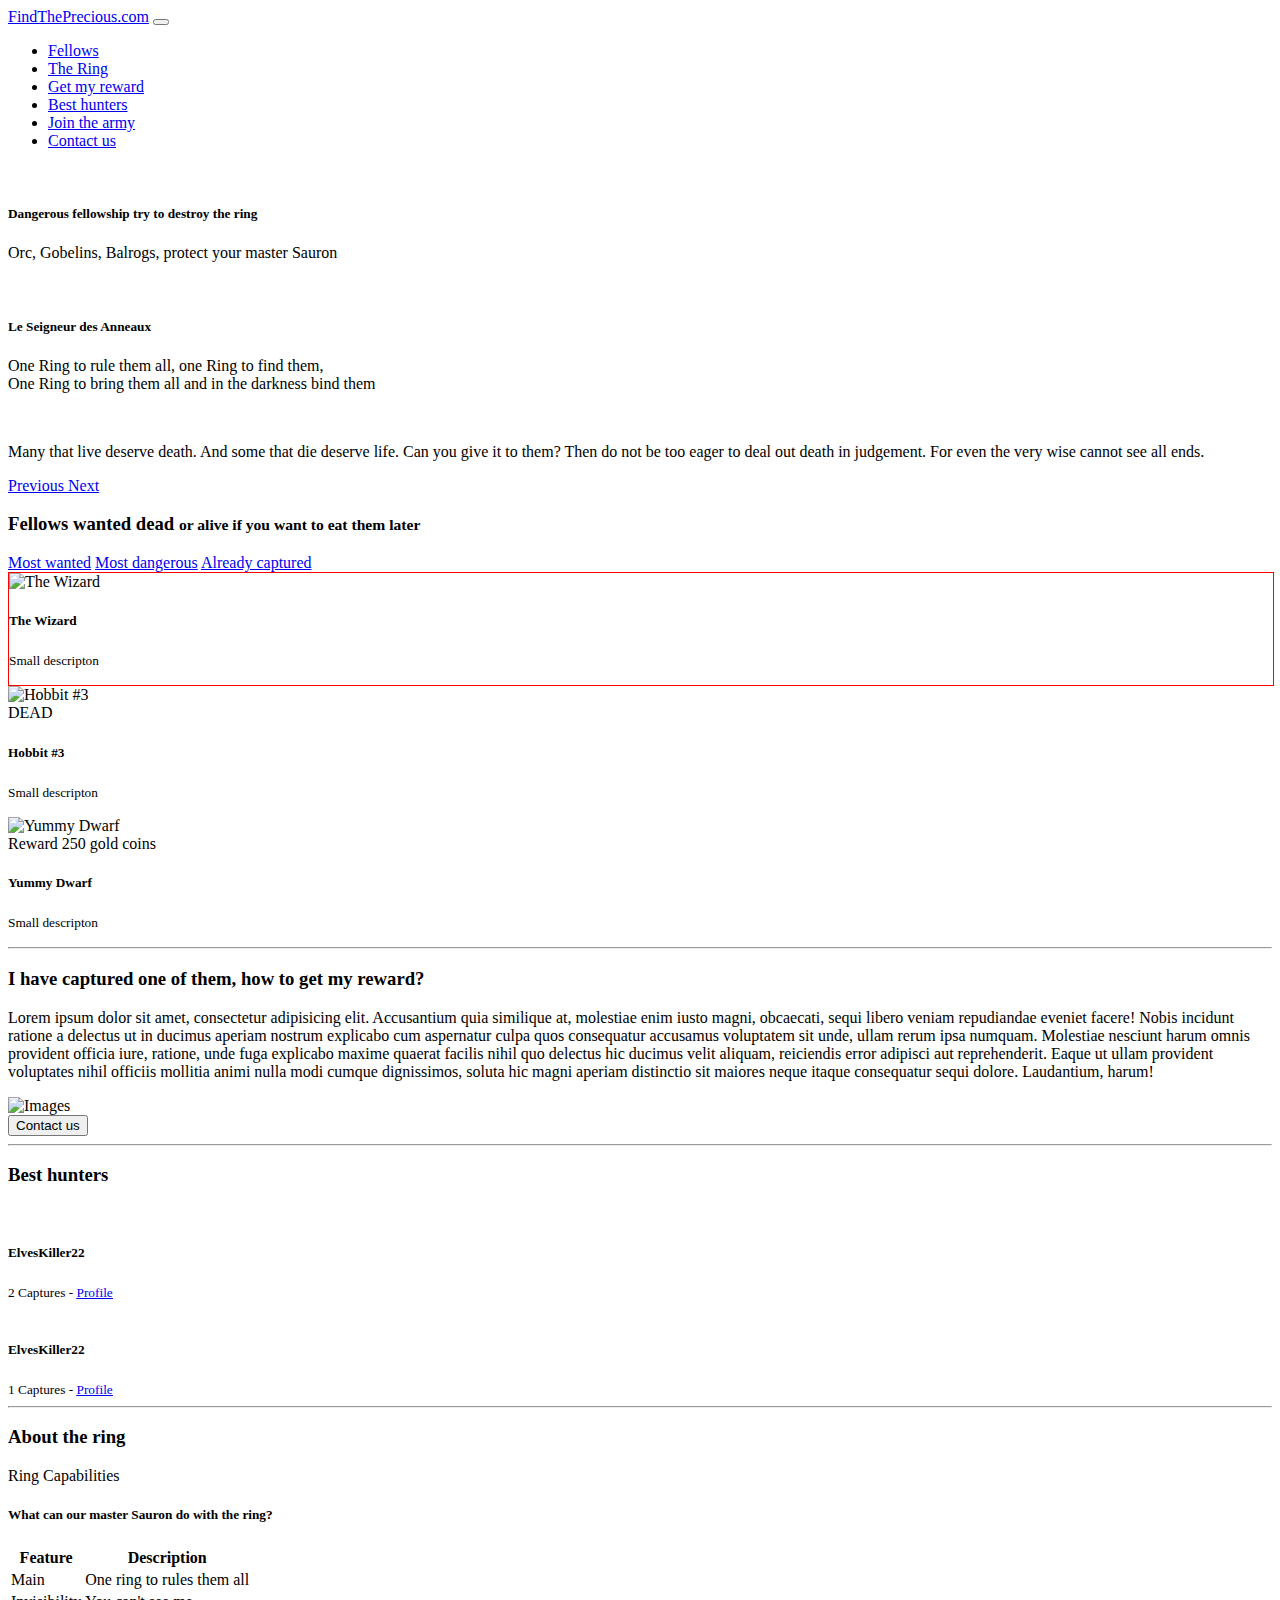
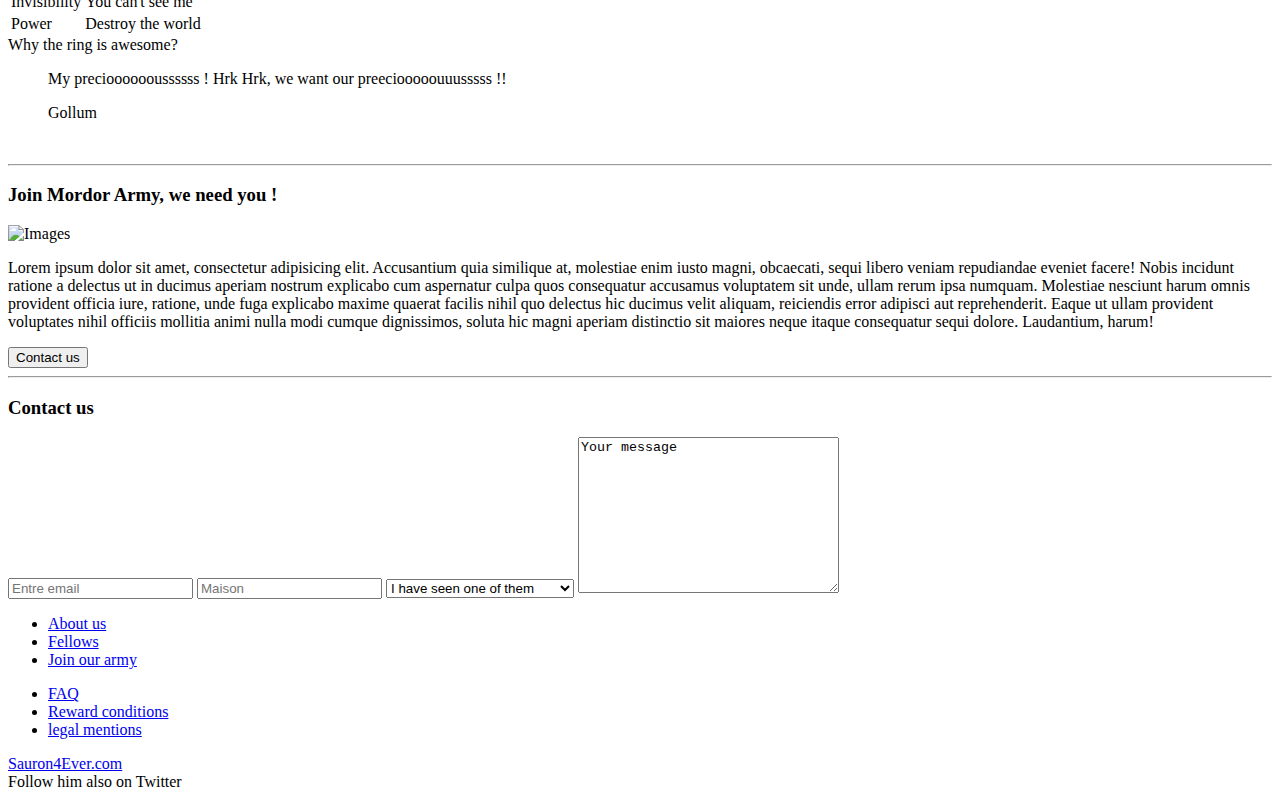
==== index.html @ f3e92174 "nvelle version ajout texte sur carousel" ====
<!DOCTYPE html>
<html lang="en">
<head>
	<meta charset="UTF-8">
	 <meta name="viewport" content="width=device-width, initial-scale=1, shrink-to-fit=no">

	 <!-- Bootstrap CSS -->
    <link rel="stylesheet" href="https://stackpath.bootstrapcdn.com/bootstrap/4.1.3/css/bootstrap.min.css" integrity="sha384-MCw98/SFnGE8fJT3GXwEOngsV7Zt27NXFoaoApmYm81iuXoPkFOJwJ8ERdknLPMO" crossorigin="anonymous">

    <link rel="stylesheet" href="style.css">

	<title>findThePrecious.com</title>
</head>
<body>
	<header>
		<div class="container">
			<!-- NavBar -->

			<nav class="navbar navbar-expand-lg navbar-dark bg-dark">
				<a href="#" class="navbar-brand">FindThePrecious.com</a>
				<button class="navbar-toggler" type="button" data-toggle="collapse" data-target="#navbarPrecious" aria-controls="navbarPrecious" aria-expanded="false" aria-label="Toggle navigation">
					<span class="navbar-toggler-icon"></span>
				</button>
				<div class="collapse navbar-collapse" id="navbarPrecious">
					<ul class="navbar-nav mr-auto">
						<li class="nav-item active"><a href="#" class="nav-link">Fellows</a></li>
						<li class="nav-item"><a href="#" class="nav-link">The Ring</a></li>
						<li class="nav-item"><a href="#" class="nav-link">Get my reward</a></li>
						<li class="nav-item"><a href="#" class="nav-link">Best hunters</a></li>
						<li class="nav-item"><a href="#" class="nav-link">Join the army</a></li>
						<li class="nav-item"><a href="#" class="nav-link">Contact us</a></li>
					</ul>
				</div>
			</nav>

			<!-- Carousel -->

			<div id="carouselPrecious" class="carousel slide" data-ride="carousel">
				<div class="carousel-inner">
					<div class="carousel-item active">
						<img src="https://via.placeholder.com/960x250" alt="" class="d-block w-100 img-fluid">
						<div class="carousel-caption d-none d-md-block">
							<h5>Dangerous fellowship try to destroy the ring</h5>
							<p>Orc, Gobelins, Balrogs, protect your master Sauron</p>
						</div>
					</div>
					<div class="carousel-item">
						<img src="https://via.placeholder.com/960x250" alt="" class="d-block w-100 img-fluid">
						<div class="carousel-caption d-none d-md-block">
							<h5>Le Seigneur des Anneaux</h5>
							<p>One Ring to rule them all, one Ring to find them,<br>
							One Ring to bring them all and in the darkness bind them</p>
						</div>
					</div>
					<div class="carousel-item">
						<img src="https://via.placeholder.com/960x250" alt="" class="d-block w-100 img-fluid">
						<div class="carousel-caption d-none d-md-block">
							<!-- <h5></h5> -->
							<p>Many that live deserve death. And some that die deserve life. Can you give it to them? Then do not be too eager to deal out death in judgement. For even the very wise cannot see all ends.</p>
						</div>
					</div>
				</div>	<!-- carousel-inner -->
				<a class="carousel-control-prev" href="#carouselPrecious" role="button" data-slide="prev">
				    <span class="carousel-control-prev-icon" aria-hidden="true"></span>
				    <span class="sr-only">Previous</span>
			 	</a>
			 	<a class="carousel-control-next" href="#carouselPrecious" role="button" data-slide="next">
				    <span class="carousel-control-next-icon" aria-hidden="true"></span>
				    <span class="sr-only">Next</span>
			  	</a>
			</div>
		</div> <!-- Container-->
	</header>

	<Section id="fellows">

		<div class="container">
			<div class="row">
			<h3 class="col-lg-12">
				Fellows wanted dead <small class="text-muted">or alive if you want to eat them later</small>
			</h3>
			<!-- Pills -->
			<nav class="nav nav-pills d-flex justify-content-center pt-2 col-lg-12 text-center">
				<a href="#" class="nav-item nav-link active">Most wanted</a>
				<a href="#" class="nav-item nav-link">Most dangerous</a>
				<a href="#" class="nav-item nav-link">Already captured</a>
			</nav>

			<!-- Card  -->
				<div class="card-deck pt-3 col-lg-12 ">
					<div class="card overlay-image">
						<img src="https://via.placeholder.com/300x300" alt="The Wizard" class="card-img-top">
						<div class="hover"><div class=" text coins">Reward 1000 gold coins</div></div>
						<div class="card-body">
							<h5 class="card-title">The Wizard</h5>
							<p class="card-text">
								<small class="text-muted">Small descripton</small>
							</p>
						</div>
					</div>
					<div class="card">
						<img src="https://via.placeholder.com/300x300" alt="Hobbit #3" class="card-img-top button">
						<div class="hiden dead">DEAD</div>
						<div class="card-body">
							<h5 class="card-title">Hobbit #3</h5>
							<p class="card-text">
								<small class="text-muted">Small descripton</small>
							</p>
						</div>
					</div>
					<div class="card">
						<img src="https://via.placeholder.com/300x300" alt="Yummy Dwarf" class="card-img-top">
						<div class="hiden coins">Reward 250 gold coins</div>
						<div class="card-body">
							<h5 class="card-title">Yummy Dwarf</h5>
							<p class="card-text">
								<small class="text-muted">Small descripton</small>
							</p>
						</div>
					</div>

				</div>	<!-- card deck -->
			</div> <!-- Row -->
		</div> <!-- container -->



	</Section>

	<hr>

	<section id="reward">
		<div class="container">
			<div class="row">
				<h3 class="col-lg-12">I have captured one of them, how to get my reward?</h3>
				<p class="col-lg-9">Lorem ipsum dolor sit amet, consectetur adipisicing elit. Accusantium quia similique at, molestiae enim iusto magni, obcaecati, sequi libero veniam repudiandae eveniet facere! Nobis incidunt ratione a delectus ut in ducimus aperiam nostrum explicabo cum aspernatur culpa quos consequatur accusamus voluptatem sit unde, ullam rerum ipsa numquam. Molestiae nesciunt harum omnis provident officia iure, ratione, unde fuga explicabo maxime quaerat facilis nihil quo delectus hic ducimus velit aliquam, reiciendis error adipisci aut reprehenderit. Eaque ut ullam provident voluptates nihil officiis mollitia animi nulla modi cumque dignissimos, soluta hic magni aperiam distinctio sit maiores neque itaque consequatur sequi dolore. Laudantium, harum!</p>
				

				<img src="http://via.placeholder.com/200x200" alt="Images" class="col-lg-3">
				
				<div class="text-center w-100 pt-2"><button class="btn-primary btn " type="button">Contact us</button></div>

			</div> 	<!-- Row -->
		</div>	<!-- Container -->
		
	</section>

	<hr>

	<section id="hunters">
		<div class="container">
			<div class="row">
				<h3 class="col-lg-12">
					Best hunters
				</h3>
				<div class="media col-lg-6 mt-1">
					<img src="http://via.placeholder.com/70x70" alt="" class="mr-3">
					<div class="media-body">
						<h5 class="mt-0">ElvesKiller22</h5>
						<small class="text-muted">2 Captures - <a href="#"><u>Profile</u></a></small>
					</div>
				</div>
				<div class="media col-lg-6 mt-1">
					<img src="http://via.placeholder.com/70x70" alt="" class="mr-3">
					<div class="media-body">
						<h5 class="mt-0">ElvesKiller22</h5>
						<small class="text-muted">1 Captures - <a href="#"><u>Profile</u></a></small>
					</div>
				</div>
			</div>	<!-- Row -->
		</div>	<!-- Container -->

	</section>

	<hr>

	<section id="ring">
		<div class="container">
			<div class="row">
				<h3 class="col-lg-12">
					About the ring
				</h3>
				<div class="card w-100">
					<div class="card-header">
						Ring Capabilities
					</div>
					<div class="card-body">
						<h5 class="card-title">What can our master Sauron do with the ring?</h5>
						<table class="table text-center table-bordered table-responsive-lg table-striped">
							<thead class="thead-light">
								<tr>
									<th scope="col">Feature</th>
									<th scope="col">Description</th>
								</tr>
							</thead>
							<tbody>
								<tr>
									<td>Main</td>
									<td>One ring to rules them all</td>
								</tr>
								<tr>
									<td>Invisibility</td>
									<td>You can't see me</td>
								</tr>
								<tr>
									<td>Power</td>
									<td>Destroy the world</td>
								</tr>
							</tbody>
						</table>
					</div>
				</div> 	<!-- Card -->
				<div class="card w-100 mt-2">
					<div class="card-header">
						Why the ring is awesome?
					</div>
					<div class="card-body">
						<div class="row">
							<blockquote class="blockquote text-right col-lg-9">
								<p class="mb-0">My preciooooooussssss ! Hrk Hrk, we want our preeciooooouuusssss !!</p>
								<footer class="blockquote-footer">Gollum</footer>
							</blockquote>
							<img src="http://via.placeholder.com/100x100" alt="" class="col-lg-3 rounded-circle">
						</div>
					</div>
				</div>
			</div> 	<!-- Row -->
		</div>	<!-- Container -->
	</section>

	<hr>

	<section id="army">
		<div class="container">
			<div class="row">
				<h3 class="col-lg-12">
					Join Mordor Army, we need you !
				</h3>
				<img src="http://via.placeholder.com/200x200" alt="Images" class="col-lg-3">
				<p class="col-lg-9">Lorem ipsum dolor sit amet, consectetur adipisicing elit. Accusantium quia similique at, molestiae enim iusto magni, obcaecati, sequi libero veniam repudiandae eveniet facere! Nobis incidunt ratione a delectus ut in ducimus aperiam nostrum explicabo cum aspernatur culpa quos consequatur accusamus voluptatem sit unde, ullam rerum ipsa numquam. Molestiae nesciunt harum omnis provident officia iure, ratione, unde fuga explicabo maxime quaerat facilis nihil quo delectus hic ducimus velit aliquam, reiciendis error adipisci aut reprehenderit. Eaque ut ullam provident voluptates nihil officiis mollitia animi nulla modi cumque dignissimos, soluta hic magni aperiam distinctio sit maiores neque itaque consequatur sequi dolore. Laudantium, harum!</p>
				
				<div class="text-center w-100 pt-2"><button class="btn-primary btn " type="button">Contact us</button></div>

			</div> <!-- Row -->
		</div> <!-- Container -->
		
	</section>

	<hr>

	<section id="contact">
		<div class="container">
			<div class="row">
				<h3 class="col-lg-12">Contact us</h3>
				<form class="col-lg-12">
					<div class="form-group">
						<input type="email" class="form-control mt-2 w-100" id="formPrecious" placeholder="Entre email">
						<input type="text" class="form-control mb-2 mt-2 w-100" placeholder="Maison">
						<select name="choice" id="formPrecious" class="form-control mt-2 w-100">
							<option value="seen">I have seen one of them</option>
							<option value="captured">I have captured one of them</option>
							<option value="join">I want to join your army</option>
						</select>
						<textarea class="form-control mt-2 w-100" name="message" id="message" cols="30" rows="10" >Your message</textarea>
					</div>
				</form>
			</div>	<!-- row -->
		</div>	<!-- container -->

	</section>

	<footer>
		<div class="container">
			<div class="row bg-dark text-white pt-2">
				<ul class="list-unstyled col-lg-3 ml-1">
					<li><a href="#" class="text-white">About us</a></li>
					<li><a href="#" class="text-white">Fellows</a></li>
					<li><a href="#" class="text-white">Join our army</a></li>
				</ul>
				<ul class="list-unstyled col-lg-3">
					<li><a href="#" class="text-white">FAQ</a></li>
					<li><a href="#" class="text-white">Reward conditions</a></li>
					<li><a href="#" class="text-white">legal mentions</a></li>
				</ul>
				<p class="col-lg-4 text-right">
					<a href="#" class="text-white">Sauron4Ever.com</a> <br>
				Follow him also on Twitter</p>	
			</div>	<!-- row -->
		</div> <!-- Container -->

	</footer>


	<!-- Optional JavaScript -->
    <!-- jQuery first, then Popper.js, then Bootstrap JS -->
    <script src="https://code.jquery.com/jquery-3.3.1.slim.min.js" integrity="sha384-q8i/X+965DzO0rT7abK41JStQIAqVgRVzpbzo5smXKp4YfRvH+8abtTE1Pi6jizo" crossorigin="anonymous"></script>
    <script src="https://cdnjs.cloudflare.com/ajax/libs/popper.js/1.14.3/umd/popper.min.js" integrity="sha384-ZMP7rVo3mIykV+2+9J3UJ46jBk0WLaUAdn689aCwoqbBJiSnjAK/l8WvCWPIPm49" crossorigin="anonymous"></script>
    <script src="https://stackpath.bootstrapcdn.com/bootstrap/4.1.3/js/bootstrap.min.js" integrity="sha384-ChfqqxuZUCnJSK3+MXmPNIyE6ZbWh2IMqE241rYiqJxyMiZ6OW/JmZQ5stwEULTy" crossorigin="anonymous"></script>

</body>
</html>
---- style.css ----
/* FEUILLE DE STYLE Find The Precious*/












/*Overlay
-----------------------------------------------*/

.overlay-image {
	position: relative;
	width: 100%;
	border: 1px solid red;
}

.overlay-image img {
	display: block;
	width: 100%;
	height: auto;
}

.overlay-image .text {
	color: #fff;
	font-size: 15px;
	text-align: center;
	position: absolute;
	top: 10px;
	left: 20px;
	opacity: 0;
	transform: translate(-50%, -50%);
	width: 100%;
}

.overlay-image:hover  .hover{
	opacity: 1;
	background-color: rgba(0,0,0,0.5);
}
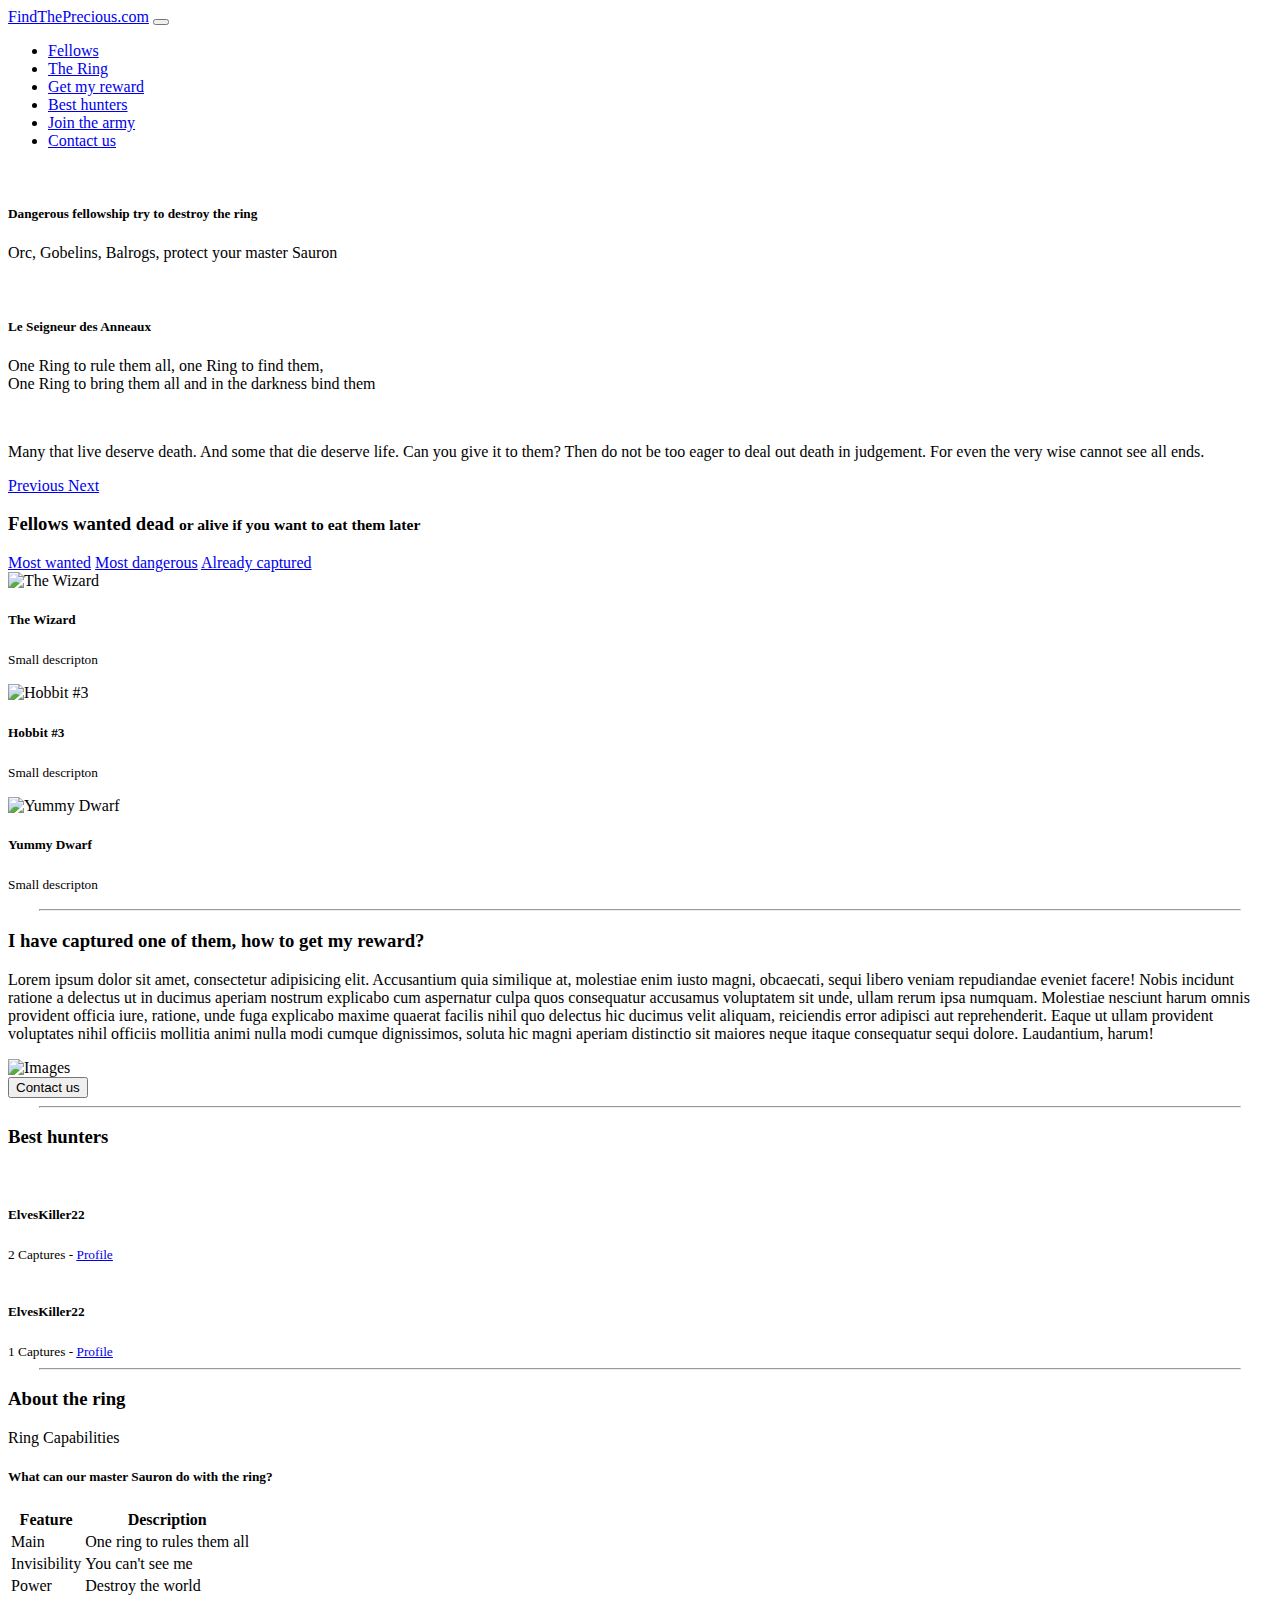
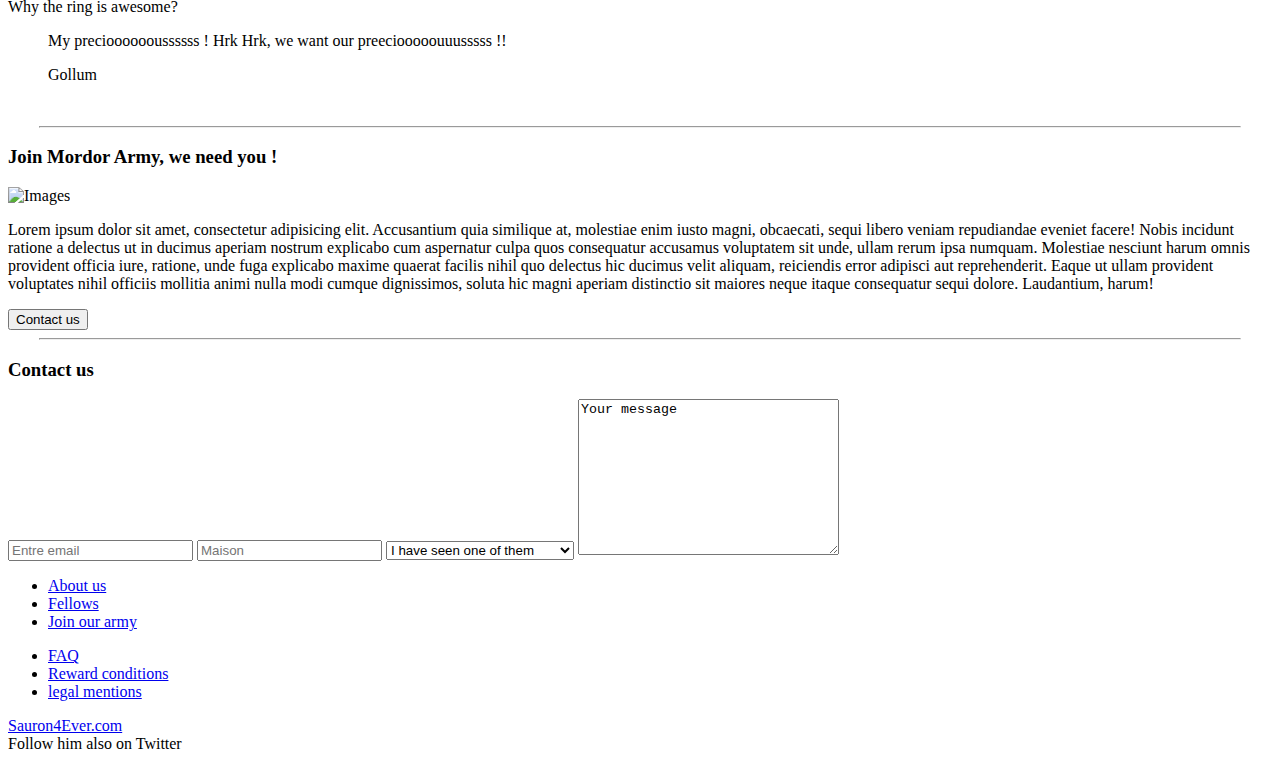
==== commit 18037c8d: "Mise a jour du Css" ====
--- a/index.html
+++ b/index.html
@@ -88,9 +88,9 @@
 
 			<!-- Card  -->
 				<div class="card-deck pt-3 col-lg-12 ">
-					<div class="card overlay-image">
+					<div class="card">
 						<img src="https://via.placeholder.com/300x300" alt="The Wizard" class="card-img-top">
-						<div class="hover"><div class=" text coins">Reward 1000 gold coins</div></div>
+						<div class="texte coins">Reward 1000 gold coins</div>
 						<div class="card-body">
 							<h5 class="card-title">The Wizard</h5>
 							<p class="card-text">
@@ -100,7 +100,7 @@
 					</div>
 					<div class="card">
 						<img src="https://via.placeholder.com/300x300" alt="Hobbit #3" class="card-img-top button">
-						<div class="hiden dead">DEAD</div>
+						<div class="texte dead">DEAD</div>
 						<div class="card-body">
 							<h5 class="card-title">Hobbit #3</h5>
 							<p class="card-text">
@@ -110,7 +110,7 @@
 					</div>
 					<div class="card">
 						<img src="https://via.placeholder.com/300x300" alt="Yummy Dwarf" class="card-img-top">
-						<div class="hiden coins">Reward 250 gold coins</div>
+						<div class="texte coins">Reward 250 gold coins</div>
 						<div class="card-body">
 							<h5 class="card-title">Yummy Dwarf</h5>
 							<p class="card-text">
--- a/style.css
+++ b/style.css
@@ -6,7 +6,12 @@
 
 
 
+/*HR ------------------------------------------*/
 
+hr {
+	width: 1200px;
+	background-color: #000;
+}
 
 
 
@@ -14,31 +19,50 @@
 /*Overlay
 -----------------------------------------------*/
 
-.overlay-image {
+.card {
 	position: relative;
-	width: 100%;
-	border: 1px solid red;
 }
 
-.overlay-image img {
+.card {
 	display: block;
-	width: 100%;
-	height: auto;
 }
 
-.overlay-image .text {
+.card .coins {
 	color: #fff;
-	font-size: 15px;
+	font-size: 20px;
 	text-align: center;
 	position: absolute;
-	top: 10px;
-	left: 20px;
+	top: 3%;
+	left: 10%;
+	width: 100%;
 	opacity: 0;
-	transform: translate(-50%, -50%);
-	width: 100%;
 }
 
-.overlay-image:hover  .hover{
+.card .dead {
+	color: #000;
+	font-size: 40px;
+	text-align: center;
+	vertical-align: middle;
+	position: absolute;
+	padding-top: 40%;
+	top: 0;
+	left: 0;
+	width: 100%;
+	height: 70%;
+	opacity: 0;
+}
+
+.card-deck .card:hover .coins{
+	/*border: 1px dashed red;*/
 	opacity: 1;
-	background-color: rgba(0,0,0,0.5);
+	background-color: rgba(190,190,190,0.9);
+	width: 80%;
+	border-radius: 8px;
+}
+
+.card:hover .dead {
+	opacity: 1;
+	background-color: rgba(190,190,190,0.8);
+	width: 100%;
+	height: 77%;	
 }